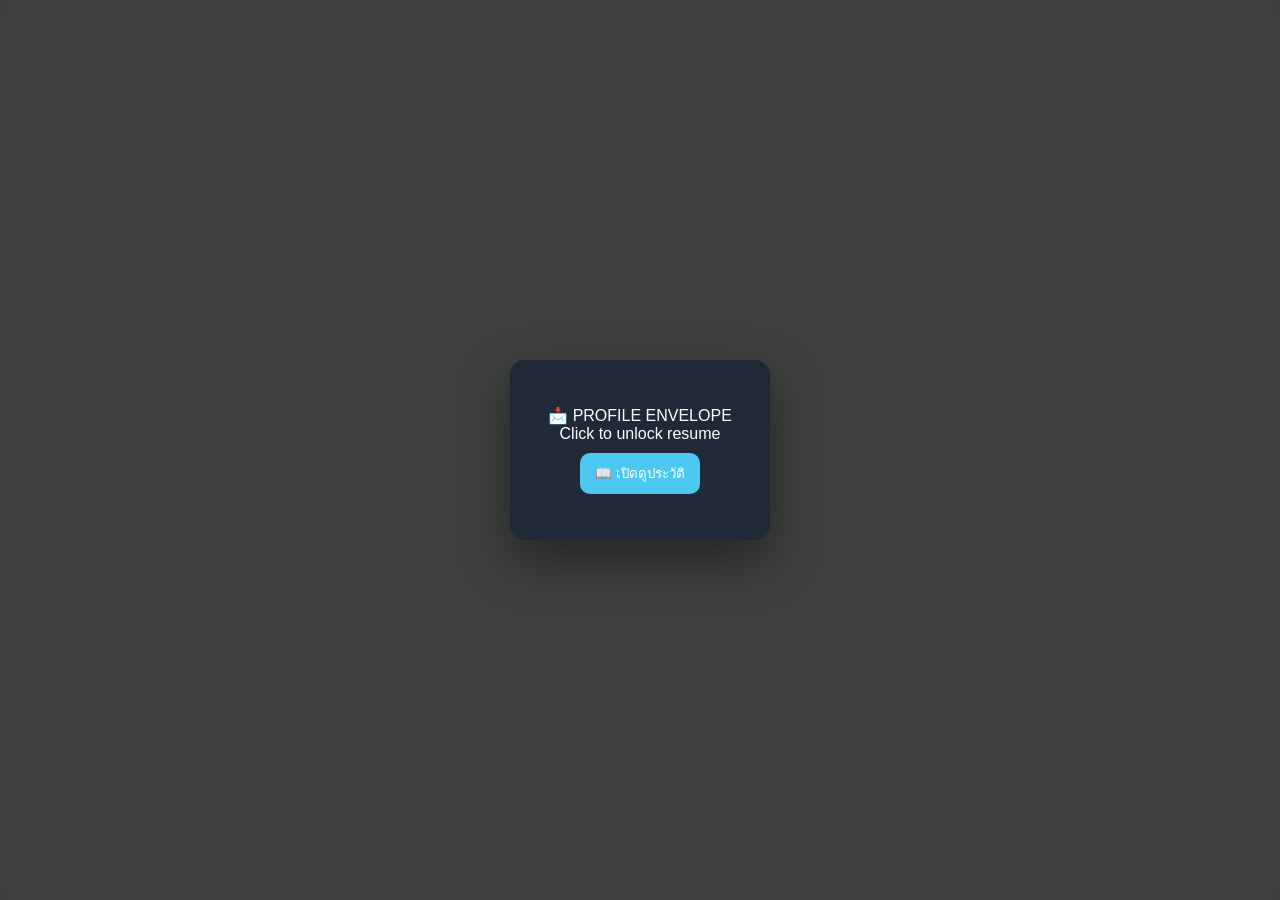
==== members/memberthara.html @ 0d480da8 "tharaแก้ไขหน้า memberthara" ====
<!DOCTYPE html>
<html lang="th">
<head>
    <meta charset="UTF-8">
    <meta name="viewport" content="width=device-width, initial-scale=1.0">
    <title>Member Profile</title>

    <link rel="stylesheet" href="../css/style.css">
</head>

<body>

<!-- BACKGROUND -->
<div class="overlay"></div>

<div class="scene">

    <!-- ENVELOPE -->
    <div class="envelope" id="envelope">

        <div class="envelope-front">
            📩 PROFILE ENVELOPE
            <p>Click to unlock resume</p>
        </div>

        <div class="envelope-back">
            <button class="open-btn" onclick="openResume()">
                📖 เปิดดูประวัติ
            </button>
        </div>

    </div>

    <!-- RESUME CARD -->
    <div class="resume-popup" id="resume">

        <div class="resume-container">

            <!-- LEFT SIDE -->
            <div class="resume-left">

                <img src="../images/member02.png" alt="profile">

                <h1>ธาราวดี บุตรดาบุตร</h1>
                <p class="role">Web Developer / IT Support</p>

                <div class="contact">
                    <h2>Contact</h2>
                    <p>📞 +66 96-042-5702</p>
                    <p>📧 yenchit.maneemon@gmail.com</p>
                    <p>📍 กรุงเทพมหานคร</p>
                    <p>🌏 สัญชาติไทย</p>
                    <p>💻 GitHub : thara-jjj</p>
                </div>

                <div class="skills">
                    <h2>Skills</h2>
                    <ul>
                        <li>HTML5</li>
                        <li>CSS3</li>
                        <li>Visual Studio Code</li>
                        <li>WordPress</li>
                        <li>Microsoft Word</li>
                        <li>Microsoft Excel</li>
                        <li>Microsoft PowerPoint</li>
                        <li>Canva</li>
                        <li>Blender</li>
                    </ul>
                </div>

                <div class="languages">
                    <h2>Languages</h2>
                    <ul>
                        <li>ไทย (Native)</li>
                        <li>อังกฤษ (Basic)</li>
                    </ul>
                </div>

            </div>

            <!-- RIGHT SIDE -->
            <div class="resume-right">

                <details open>
                    <summary>👤 About Me</summary>
                    <p>
                        นักศึกษาสาขาเทคโนโลยีสารสนเทศ
                        สนใจด้านการพัฒนาเว็บไซต์ การออกแบบสื่อดิจิทัล
                        และการจัดการข้อมูล มีความรับผิดชอบ สามารถทำงานร่วมกับผู้อื่นได้ดี
                        พร้อมเรียนรู้เทคโนโลยีใหม่ ๆ เพื่อพัฒนาทักษะอย่างต่อเนื่อง
                    </p>
                </details>

                <details>
                    <summary>🎓 Education</summary>
                    <p>มหาวิทยาลัยสวนดุสิต</p>
                    <p>คณะวิทยาศาสตร์และเทคโนโลยี สาขาเทคโนโลยีสารสนเทศ</p>
                    <p>2568 - ปัจจุบัน | GPA 3.47</p>
                    <br>
                    <p>โรงเรียนชุมพลโพนพิสัย</p>
                    <p>แผนการเรียน วิทยาศาสตร์ - คณิตศาสตร์</p>
                    <p>2561 - 2567 | GPA 3.33</p>
                </details>

                <details>
                    <summary>💼 Experience</summary>
                    <ul>
                        <li>ศูนย์ทดสอบ มหาวิทยาลัยสวนดุสิต - ผู้ช่วยฝ่ายประสานงาน</li>
                        <li>ประสานงานระหว่างบุคลากร นักศึกษา และผู้เข้าสอบ</li>
                        <li>สนับสนุนการดำเนินงานด้านการจัดสอบ</li>
                        <li>จัดเตรียมข้อมูลและเอกสารที่เกี่ยวข้องกับการดำเนินงาน</li>
                        <br>
                        <li>สำนักงานส่งเสริมวิชาการและงานทะเบียน มหาวิทยาลัยสวนดุสิต</li>
                        <li>ผู้ช่วยฝ่ายประสานงาน</li>
                        <li>สนับสนุนการจัดทำและปรับปรุงข้อมูลเว็บไซต์</li>
                        <li>จัดทำสื่อประชาสัมพันธ์และอินโฟกราฟิก</li>
                        <li>ตรวจสอบและอัปเดตข้อมูลเว็บไซต์</li>
                        <li>สนับสนุนงานด้านเทคโนโลยีสารสนเทศ</li>
                    </ul>
                </details>

                <details>
                    <summary>🚀 Projects</summary>
                    <ul>
                        <li>Website HTML / CSS</li>
                        <li>WordPress Website</li>
                        <li>Website Content Management</li>
                        <li>Infographic Design</li>
                        <li>University IT Support</li>
                    </ul>
                </details>

                <details>
                    <summary>🎯 Activities</summary>
                    <ul>
                        <li>ผู้ช่วยดำเนินงานศูนย์ทดสอบ มหาวิทยาลัยสวนดุสิต</li>
                        <li>สนับสนุนงานสำนักงานส่งเสริมวิชาการและงานทะเบียน</li>
                        <li>ออกแบบสื่อประชาสัมพันธ์และอินโฟกราฟิก</li>
                        <li>พัฒนาและปรับปรุงเว็บไซต์</li>
                    </ul>
                </details>

            </div>

        </div>

    </div>

</div>

<script src="../js/script.js"></script>

</body>
</html>
---- css/style.css ----
/* ===============================
   ตั้งค่าพื้นฐาน
================================== */

*{
    margin: 0;
    padding: 0;
    box-sizing: border-box;
}

body{
    font-family: Arial, Helvetica, sans-serif;
    background: #f8f9fa;
    color: #333;
}

/* ===============================
   Navbar
================================== */

.navbar{
    display: flex;
    justify-content: space-between;
    align-items: center;

    padding: 20px 80px;

    background: linear-gradient(90deg,#ff4d6d,#ffb703,#4cc9f0,#7209b7);

    color: white;
}

.logo{
    font-size: 30px;
}

.menu{
    display: flex;
    list-style: none;
    gap: 30px;
}

.menu a{
    color: white;
    text-decoration: none;
    font-weight: bold;
}

.menu a:hover{
    color: yellow;
}

/* ===============================
   Hero
================================== */

.hero{

    text-align: center;

    padding: 100px 20px;

    background: linear-gradient(135deg,#ff4d6d,#ffb703,#4cc9f0,#7209b7);

    color: white;

}

.hero h2{

    font-size: 50px;

    margin-bottom: 20px;

}

.hero p{

    font-size: 20px;

}
/* ===============================
   Members Section
================================== */

#members{
    padding: 80px 20px;
    text-align: center;
}

.title{
    font-size: 40px;
    margin-bottom: 50px;
}

.member-container{
    display: grid;
    grid-template-columns: repeat(auto-fit, minmax(220px, 1fr));
    gap: 40px;
    padding: 0 80px;
}
.card{
    background: white;
    border-radius: 20px;
    padding: 25px;

    position: relative;
    overflow: hidden;

    box-shadow: 0 10px 25px rgba(0,0,0,0.12);

    transition: 0.4s ease;
}

.card:hover{
    transform: translateY(-10px);
}

.photo{
    width: 100px;
    height: 100px;
    margin: 0 auto 15px;
    border-radius: 50%;
    background: linear-gradient(135deg,#ff4d6d,#ffb703,#4cc9f0,#7209b7);
}

.card button{
    margin-top: 10px;
    padding: 10px 15px;
    border: none;
    border-radius: 10px;
    background: #4cc9f0;
    color: white;
    cursor: pointer;
    transition: 0.3s;
}

.card button:hover{
    background: #7209b7;
}.card::before{
    content: "";
    position: absolute;
    top: -2px;
    left: -2px;
    right: -2px;
    bottom: -2px;

    background: linear-gradient(45deg,#ff4d6d,#ffb703,#4cc9f0,#7209b7);

    z-index: -1;
    border-radius: 22px;
}
/* ===============================
   Resume Layout
================================== */

#resume{
    padding: 60px 20px;
    background: #f4f6f8;
    display: flex;
    justify-content: center;
}

.resume-container{
    display: grid;
    grid-template-columns: 320px 1fr;
    max-width: 1100px;
    width: 100%;
    background: white;
    border-radius: 20px;
    overflow: hidden;
    box-shadow: 0 15px 40px rgba(0,0,0,0.15);
}

/* Left */
.resume-left{
    background: #1f1f2e;
    color: white;
    padding: 30px;
}

/* Right */
.resume-right{
    padding: 40px;
}

/* Image */
.resume-left img{
    width: 120px;
    height: 120px;
    border-radius: 50%;
    display: block;
    margin: 0 auto 15px;
    border: 3px solid #4cc9f0;
}

/* Section title */
.resume-right h2{
    border-left: 5px solid #4cc9f0;
    padding-left: 10px;
}
/* ===============================
   MEMBER1 UPGRADE
================================== */

#resume{
    min-height: 100vh;
    display: flex;
    justify-content: center;
    align-items: center;
    padding: 50px 20px;

    background: linear-gradient(135deg,#eef2f7,#ffffff);
}

/* MAIN CARD */
.resume-container{
    width: 100%;
    max-width: 1200px;

    display: grid;
    grid-template-columns: 360px 1fr;

    border-radius: 25px;
    overflow: hidden;

    box-shadow: 0 25px 70px rgba(0,0,0,0.15);

    animation: fadeIn 0.8s ease;
}

/* LEFT */
.resume-left{
    background: linear-gradient(180deg,#14141f,#0d0d14);
    color: white;
    padding: 40px;
}

/* PROFILE */
.profile{
    text-align: center;
    margin-bottom: 25px;
}

.resume-left img{
    width: 170px;
    height: 170px;
    border-radius: 50%;
    object-fit: cover;

    border: 4px solid #4cc9f0;
    box-shadow: 0 0 25px rgba(76,201,240,0.5);

    transition: 0.3s;
}

.resume-left img:hover{
    transform: scale(1.05);
}

.role{
    color: #aaa;
    font-size: 14px;
}

/* SKILL TAG */
.tags{
    display: flex;
    flex-wrap: wrap;
    gap: 8px;
    margin-top: 10px;
}

.tags span{
    background: rgba(76,201,240,0.15);
    border: 1px solid #4cc9f0;
    padding: 5px 10px;
    border-radius: 20px;
    font-size: 12px;
}

/* RIGHT SIDE */
.resume-right{
    padding: 50px;
    background: #f7f9fc;
}

/* CARD BOX */
.card-box{
    background: white;
    padding: 20px;
    margin-bottom: 20px;

    border-radius: 15px;
    border-left: 5px solid #4cc9f0;

    box-shadow: 0 10px 25px rgba(0,0,0,0.08);

    transition: 0.3s;
}

.card-box:hover{
    transform: translateY(-5px);
}

/* ANIMATION */
@keyframes fadeIn{
    from{
        opacity: 0;
        transform: translateY(20px);
    }
    to{
        opacity: 1;
        transform: translateY(0);
    }
}

/* ===============================
   ACCORDION RESUME
================================== */

#resume{
    min-height: 100vh;
    display: flex;
    justify-content: center;
    align-items: center;
    padding: 50px 20px;
    background: #f4f6fb;
}

.resume-container{
    width: 100%;
    max-width: 1200px;

    display: grid;
    grid-template-columns: 360px 1fr;

    border-radius: 20px;
    overflow: hidden;

    box-shadow: 0 20px 50px rgba(0,0,0,0.12);
}

/* LEFT */
.resume-left{
    background: #111827;
    color: white;
    padding: 40px;
}

.resume-left img{
    width: 160px;
    height: 160px;
    border-radius: 50%;
    object-fit: cover;

    border: 4px solid #4cc9f0;

    display: block;
    margin: 0 auto 15px;
}

.resume-left h1{
    text-align: center;
    font-size: 20px;
}

.role{
    text-align: center;
    color: #aaa;
    margin-bottom: 20px;
}

.resume-left h2{
    margin-top: 20px;
    font-size: 15px;
    color: #4cc9f0;
}

.resume-left ul{
    list-style: none;
    padding: 0;
}

.resume-left li{
    font-size: 13px;
    margin: 5px 0;
}

/* RIGHT */
.resume-right{
    padding: 50px;
    background: #f8fafc;

    display: flex;
    flex-direction: column;
    gap: 15px;
}

/* ACCORDION BOX */
details{
    background: white;
    border-radius: 12px;

    padding: 15px 20px;

    box-shadow: 0 8px 20px rgba(0,0,0,0.06);

    transition: 0.3s;
    cursor: pointer;
}

details:hover{
    transform: translateY(-3px);
}

summary{
    font-weight: bold;
    font-size: 16px;
    outline: none;
}

/* content */
details p,
details li{
    margin-top: 10px;
    font-size: 14px;
    line-height: 1.6;
}

/* animation feel */
details[open]{
    border-left: 4px solid #4cc9f0;
}
/* =========================
   DARK OVERLAY TECH STYLE
========================= */

.overlay{
    position: fixed;
    width: 100%;
    height: 100%;
    background: rgba(0,0,0,0.75);
    backdrop-filter: blur(8px);
    top: 0;
    left: 0;
}

/* scene center */
.scene{
    position: relative;
    height: 100vh;
    display: flex;
    justify-content: center;
    align-items: center;
}

/* ENVELOPE */
.envelope{
    width: 260px;
    height: 180px;
    background: #1f2937;
    border-radius: 15px;
    box-shadow: 0 20px 50px rgba(0,0,0,0.4);
    text-align: center;
    color: white;

    display: flex;
    flex-direction: column;
    justify-content: center;

    animation: float 2s infinite ease-in-out;
}

.open-btn{
    margin-top: 10px;
    padding: 10px 15px;
    border: none;
    background: #4cc9f0;
    color: white;
    border-radius: 10px;
    cursor: pointer;
}

/* RESUME POPUP */
.resume-popup{
    position: absolute;
    transform: scale(0);
    opacity: 0;
    transition: 0.5s ease;
}

/* เปิดแล้ว */
.resume-popup.show{
    transform: scale(1);
    opacity: 1;
}

/* animation */
@keyframes float{
    0%{ transform: translateY(0px); }
    50%{ transform: translateY(-10px); }
    100%{ transform: translateY(0px); }
}
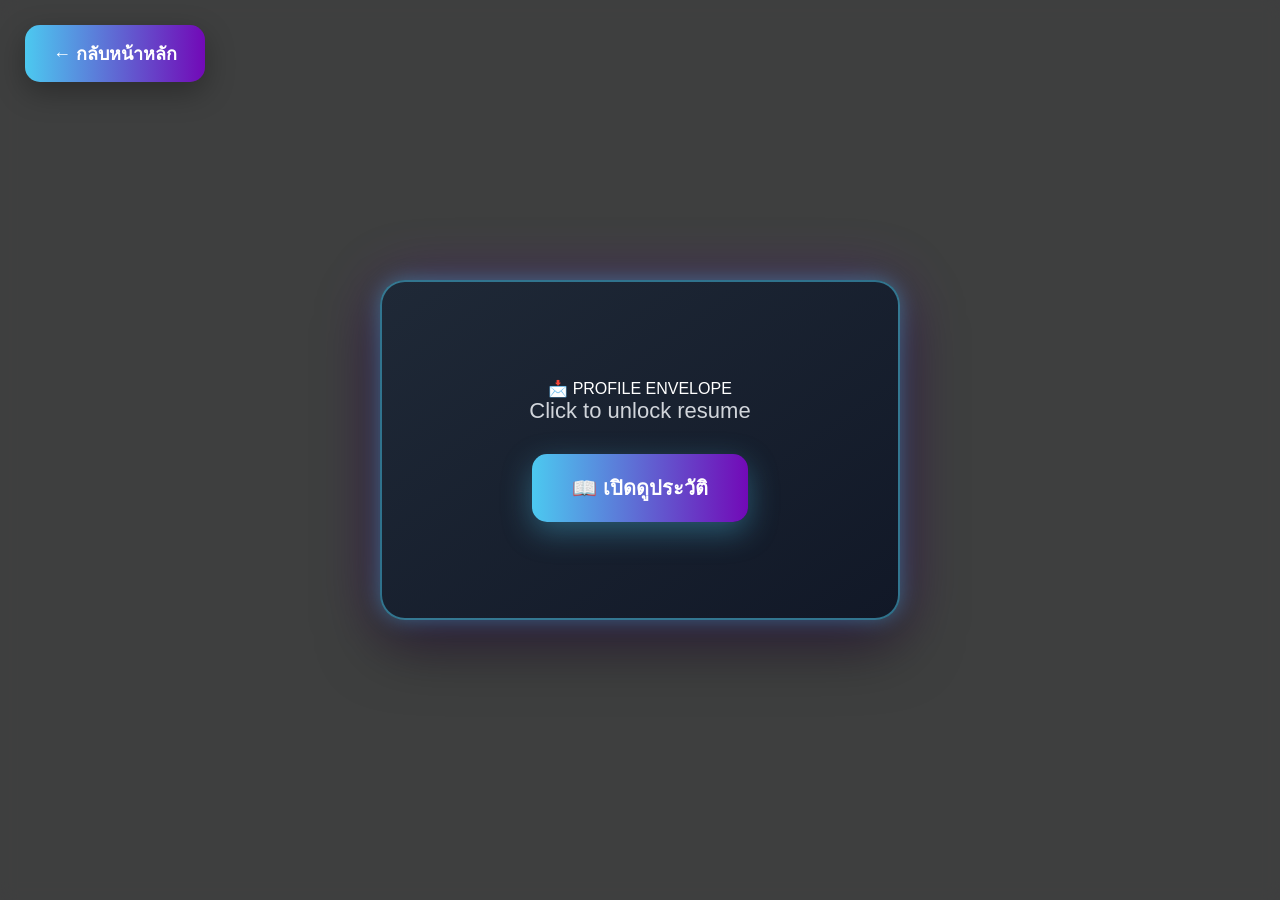
==== commit 7b94c6eb: "แก้ไขโค้ดหน้า profile + ปรับรูปภาพ" ====
--- a/members/memberthara.html
+++ b/members/memberthara.html
@@ -8,7 +8,9 @@
     <link rel="stylesheet" href="../css/style.css">
 </head>
 
-<body>
+<body> <button class="back-btn" onclick="window.location.href='../index.html'">
+    ← กลับหน้าหลัก
+</button>
 
 <!-- BACKGROUND -->
 <div class="overlay"></div>
@@ -39,7 +41,7 @@
             <!-- LEFT SIDE -->
             <div class="resume-left">
 
-                <img src="../images/member02.png" alt="profile">
+                <img src="images/member02.png" alt="profile">
 
                 <h1>ธาราวดี บุตรดาบุตร</h1>
                 <p class="role">Web Developer / IT Support</p>
--- a/css/style.css
+++ b/css/style.css
@@ -501,4 +501,197 @@
     0%{ transform: translateY(0px); }
     50%{ transform: translateY(-10px); }
     100%{ transform: translateY(0px); }
+}
+/* =====================================
+   ENVELOPE UPGRADE
+===================================== */
+
+/* ซองจดหมายใหญ่ขึ้น */
+.envelope{
+    width: 520px;
+    height: 340px;
+
+    background: linear-gradient(145deg,#1f2937,#111827);
+
+    border-radius: 25px;
+
+    border: 2px solid rgba(76,201,240,.5);
+
+    box-shadow:
+        0 0 20px rgba(76,201,240,.4),
+        0 0 60px rgba(114,9,183,.3),
+        0 25px 60px rgba(0,0,0,.5);
+
+    display:flex;
+    justify-content:center;
+    align-items:center;
+    flex-direction:column;
+
+    text-align:center;
+
+    transition:.4s;
+
+    animation:
+        float 3s ease-in-out infinite,
+        glow 2.5s ease-in-out infinite;
+}
+
+/* เวลาเอาเมาส์ชี้ */
+.envelope:hover{
+
+    transform:scale(1.05);
+
+    box-shadow:
+        0 0 35px #4cc9f0,
+        0 0 80px #7209b7,
+        0 35px 80px rgba(0,0,0,.6);
+
+}
+
+/* ข้อความ */
+.envelope h2{
+
+    font-size:34px;
+    margin-bottom:15px;
+
+}
+
+.envelope p{
+
+    font-size:22px;
+    color:#d1d5db;
+
+}
+
+/* ปุ่ม */
+.open-btn{
+
+    margin-top:30px;
+
+    padding:18px 40px;
+
+    font-size:20px;
+    font-weight:bold;
+
+    border:none;
+    border-radius:15px;
+
+    background:linear-gradient(90deg,#4cc9f0,#7209b7);
+
+    color:white;
+
+    cursor:pointer;
+
+    transition:.3s;
+
+    box-shadow:0 10px 30px rgba(76,201,240,.35);
+
+}
+
+.open-btn:hover{
+
+    transform:scale(1.08);
+
+    box-shadow:
+        0 0 25px #4cc9f0,
+        0 0 50px #7209b7;
+
+}
+
+/* เรืองแสง */
+@keyframes glow{
+
+    0%{
+
+        box-shadow:
+            0 0 15px rgba(76,201,240,.3);
+
+    }
+
+    50%{
+
+        box-shadow:
+            0 0 35px rgba(76,201,240,.8),
+            0 0 60px rgba(114,9,183,.5);
+
+    }
+
+    100%{
+
+        box-shadow:
+            0 0 15px rgba(76,201,240,.3);
+
+    }
+
+}
+
+/* ปุ่มกลับ */
+
+.back-btn{
+
+    position:fixed;
+
+    top:25px;
+    left:25px;
+
+    z-index:9999;
+
+    padding:14px 28px;
+
+    border:none;
+
+    border-radius:15px;
+
+    font-size:18px;
+    font-weight:bold;
+
+    background:linear-gradient(90deg,#4cc9f0,#7209b7);
+
+    color:white;
+
+    cursor:pointer;
+
+    transition:.3s;
+
+    box-shadow:0 10px 30px rgba(0,0,0,.3);
+
+}
+
+.back-btn:hover{
+
+    transform:translateY(-3px) scale(1.05);
+
+    box-shadow:
+        0 0 25px #4cc9f0,
+        0 0 40px #7209b7;
+
+}
+/* ===============================
+   RAINBOW FOOTER
+================================== */
+
+.footer{
+    width:100%;
+    background:linear-gradient(90deg,#ff4d6d,#ffb703,#4cc9f0,#7209b7);
+
+    color:white;
+
+    display:flex;
+    justify-content:center;
+    align-items:center;
+
+    padding:25px 20px;
+
+    font-size:20px;
+    font-weight:bold;
+
+    text-align:center;
+
+    margin-top:80px;
+
+    box-shadow:0 -8px 25px rgba(0,0,0,.15);
+}
+
+.footer p{
+    margin:0;
 }
